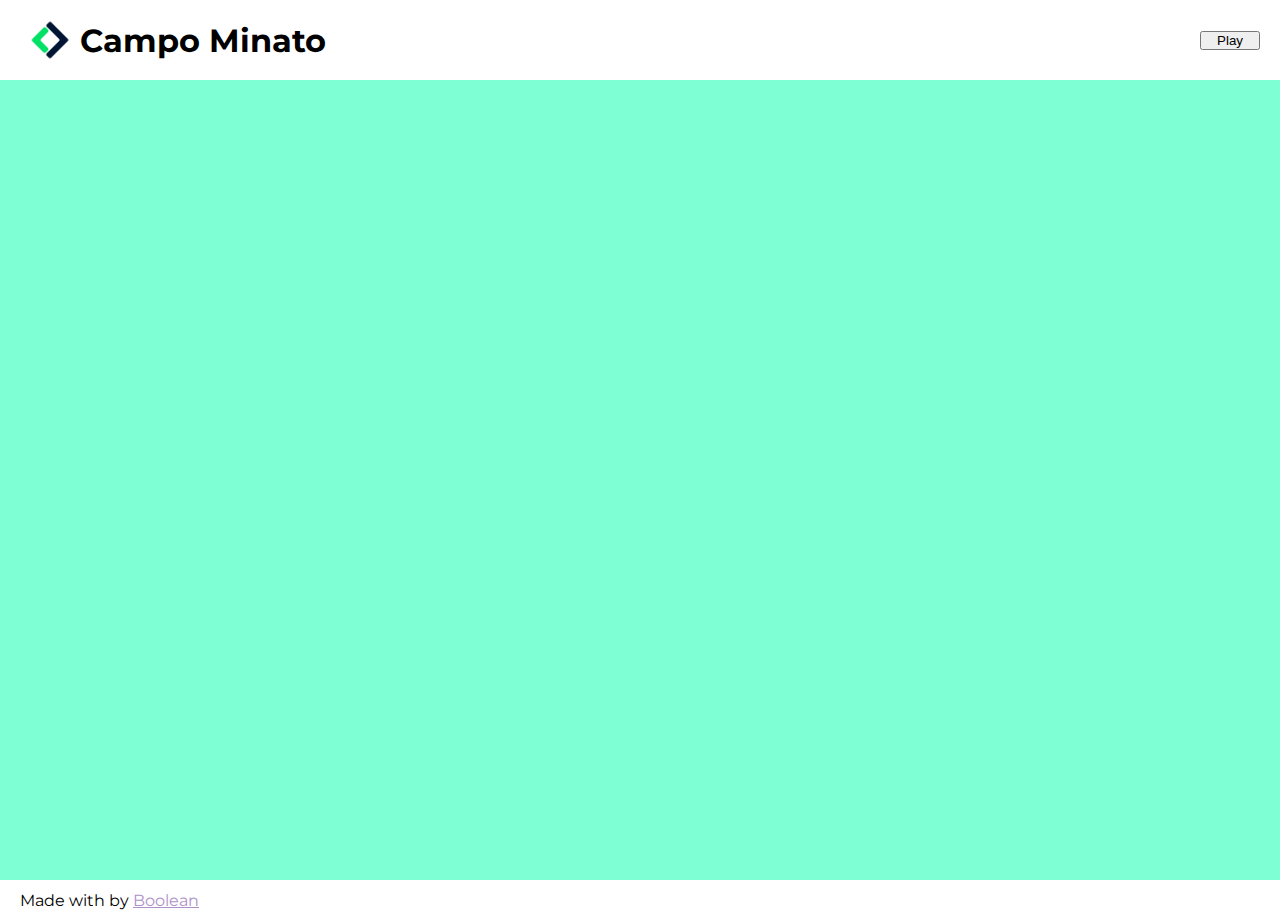
==== Bonus/index.html @ 053c7215 "Config: Set up files per il bonus & fix per GENERARE la tabella non in hidden" ====
<!DOCTYPE html>
<html lang="en">

<head>
    <!-- Responsive -->
    <meta charset="UTF-8">
    <meta name="viewport" content="width=device-width, initial-scale=1.0">

    <!-- Google Font -->
    <link rel="preconnect" href="https://fonts.googleapis.com">
    <link rel="preconnect" href="https://fonts.gstatic.com" crossorigin>
    <link
        href="https://fonts.googleapis.com/css2?family=Lilita+One&family=Montserrat:wght@300;400;500;600;700;800;900&family=Open+Sans:wght@300;400;500;700;800&family=PT+Sans:wght@400;700&family=Roboto:wght@300;400;500;700;900&display=swap"
        rel="stylesheet">

    <!-- FontAwesome -->
    <link rel="stylesheet" href="https://cdnjs.cloudflare.com/ajax/libs/font-awesome/6.4.2/css/all.min.css"
        integrity="sha512-z3gLpd7yknf1YoNbCzqRKc4qyor8gaKU1qmn+CShxbuBusANI9QpRohGBreCFkKxLhei6S9CQXFEbbKuqLg0DA=="
        crossorigin="anonymous" referrerpolicy="no-referrer" />

    <!-- Il mio foglio di stile -->
    <link rel="stylesheet" href="stylesheet.css">

    <title>Griglia Campo Minato Bonus</title>
</head>


<body>
    <!-- Header -->
    <header class="pad-y20">
        <div class="left_side">
            <img src="img/mobile-logo.png" alt="">
            <h1>Campo Minato</h1>
        </div>

        <div class="right_side">
            <button id="playbtn" class="pad-y15">Play</button>
        </div>
    </header>

    <!-- Corpo principale contenente la griglia -->
    <main class="bgcolor_acqua">
        <div id="grid" class="clicked"></div>
    </main>

    <!-- Footer -->
    <footer class="pad-y20">
        <span>Made with <i class="fa-solid fa-heart"></i> by <a class="color-purple" href="#">Boolean</a></span>
    </footer>

    <!-- JS Script -->
    <script type="text/javascript" src="script.js">

    </script>
</body>

</html>
---- Bonus/stylesheet.css ----
/*************************************************
    STILI GENERALI
 *************************************************/
* {
    box-sizing: border-box;
    padding: 0;
    margin: 0;
}

:root {
    font-family: 'Montserrat', sans-serif;
}

/*************************************************
    UTILITIES
 *************************************************/
.pad-y20 {
    padding: 0 20px;
}

.pad-y15 {
    padding: 0 15px;
}

/*************************************************
    COLORS
 *************************************************/
.color-purple {
    color: #ae92c7;
}

.bgcolor_acqua {
    background-color: #7fffd4;
}

/*************************************************
    STILI HEADER
 *************************************************/
header {
    height: 80px;
    width: 100%;
    display: flex;
    justify-content: space-between;
    padding: 0 20px;
}

header img {
    width: 60px;
}

.left_side {
    display: flex;
    align-items: center;
}

.right_side {
    display: flex;
    align-items: center;
}

/*************************************************
    STILI MAIN
 *************************************************/
main {
    width: 100%;
    height: 800px;
    display: flex;
    align-items: center;
}

div#grid {
    margin: 0 auto;
    width: 600px;
    height: 600px;
}

div#grid .square {
    display: inline-flex;
    width: calc(100% / 10);
    height: calc(100% / 10);
    cursor: crosshair;
    align-items: center;
    justify-content: center;
    border: 1px solid black;
}

div#grid .square.clicked {
    background-color: aqua;
}

/*************************************************
    STILI FOOTER
 *************************************************/
footer {
    height: 40px;
    display: flex;
    align-items: center;
}
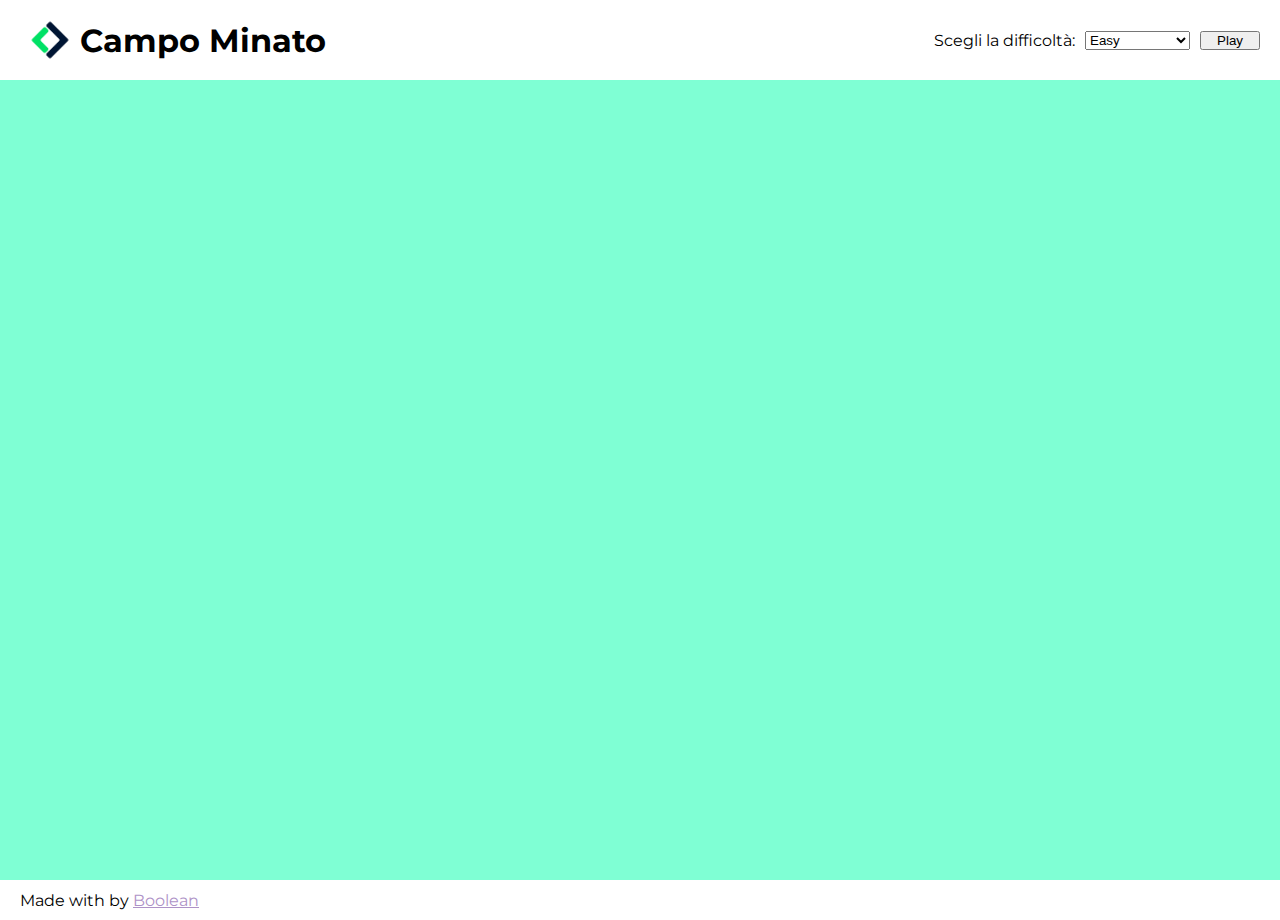
==== commit 91c19156: "Btn della difficolta' associato alla griglia & function per fixare le colonne della griglia stessa" ====
--- a/Bonus/index.html
+++ b/Bonus/index.html
@@ -27,14 +27,20 @@
 
 <body>
     <!-- Header -->
-    <header class="pad-y20">
+    <header class="pad-x20">
         <div class="left_side">
             <img src="img/mobile-logo.png" alt="">
             <h1>Campo Minato</h1>
         </div>
 
         <div class="right_side">
-            <button id="playbtn" class="pad-y15">Play</button>
+            <label for="difficulty">Scegli la difficolt&agrave;:</label>
+            <select name="difficulty" id="difficulty" class="pad-right40 marg-x10">
+                <option value="0">Easy</option>
+                <option value="1">Normal</option>
+                <option value="2">Hard</option>
+            </select>
+            <button id="playbtn" class="pad-x15">Play</button>
         </div>
     </header>
 
@@ -44,7 +50,7 @@
     </main>
 
     <!-- Footer -->
-    <footer class="pad-y20">
+    <footer class="pad-x20">
         <span>Made with <i class="fa-solid fa-heart"></i> by <a class="color-purple" href="#">Boolean</a></span>
     </footer>
 
--- a/Bonus/stylesheet.css
+++ b/Bonus/stylesheet.css
@@ -14,12 +14,20 @@
 /*************************************************
     UTILITIES
  *************************************************/
-.pad-y20 {
+.pad-x20 {
     padding: 0 20px;
 }
 
-.pad-y15 {
+.pad-x15 {
     padding: 0 15px;
+}
+
+.pad-right40 {
+    padding-right: 40px;
+}
+
+.marg-x10 {
+    margin: 0 10px;
 }
 
 /*************************************************
@@ -88,6 +96,26 @@
     background-color: aqua;
 }
 
+.square-medium {
+    width: calc(100% / 9);
+    height: calc(100% / 9);
+    display: inline-flex;
+    cursor: crosshair;
+    align-items: center;
+    justify-content: center;
+    border: 1px solid black;
+}
+
+.square-hard {
+    width: calc(100% / 7);
+    height: calc(100% / 7);
+    display: inline-flex;
+    cursor: crosshair;
+    align-items: center;
+    justify-content: center;
+    border: 1px solid black;
+}
+
 /*************************************************
     STILI FOOTER
  *************************************************/
